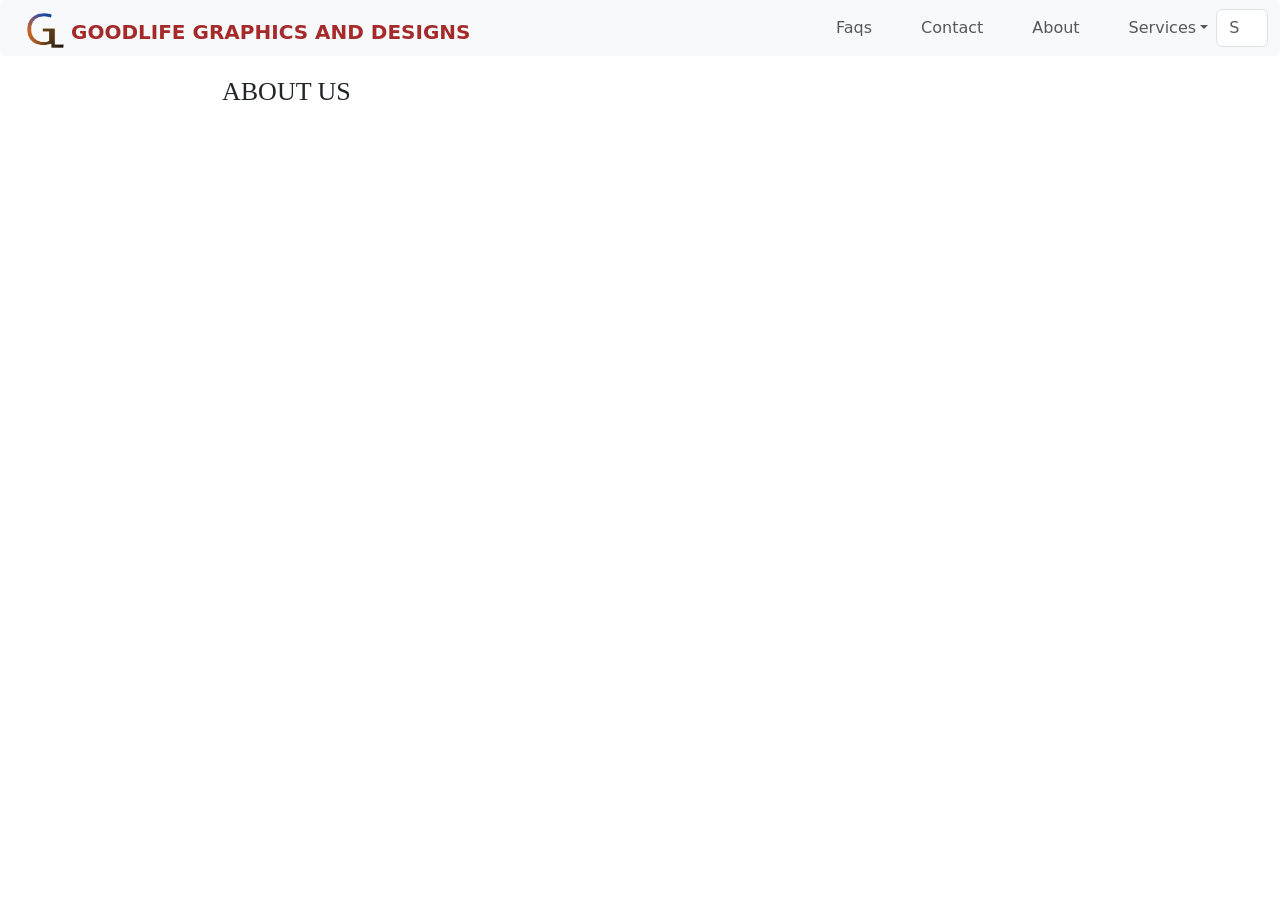
==== about.html @ 0db6775d "Add files via upload" ====
<!DOCTYPE html>
<html lang="en">
<head>
    <meta charset="UTF-8">
    <meta name="viewport" content="width=device-width, initial-scale=1.0">
    <title>about</title>
     <link href="https://cdn.jsdelivr.net/npm/bootstrap@5.3.8/dist/css/bootstrap.min.css" rel="stylesheet" 
    integrity="sha384-sRIl4kxILFvY47J16cr9ZwB07vP4J8+LH7qKQnuqkuIAvNWLzeN8tE5YBujZqJLB" crossorigin="anonymous">
    <link rel="stylesheet"href="https://cdnjs.cloudflare.com/ajax/libs/font-awesome/4.7.0/css/font-awesome.min.css">
    <link href="https://fonts.googleapis.com/css2?family=Libre+Baskerville:wght@600&family=Saira+Stencil:ital,wght@0,100..900;1,100..900&display=swap" rel="stylesheet">
    <link rel="stylesheet" href="./style.css" />
</head>
<body>
    <div>
    <h1>GOODLIFE GRAPHICS AND DESIGNS</h1>
  </div>

  <nav class="navbar navbar-expand-lg bg-body-tertiary rounded" aria-label="Eleventh navbar example"> 
    <div class="container-fluid"> 
      <a class="navbar-brand" href="./index.html"><img class="logo" src="./images/gl logo.png" alt="glg logo"></a> 
      
      <button class="navbar-toggler" type="button" data-bs-toggle="collapse" data-bs-target="#navbarsExample09" 
        aria-controls="navbarsExample09" aria-expanded="false" aria-label="Toggle navigation"> 
        <span class="navbar-toggler-icon"></span> 
      </button> 


      <div class="collapse navbar-collapse kkk" id="navbarsExample09"> 
        <ul class="ul navbar-nav me-auto mb-2 mb-lg-0"> 
          <li class="nav-item"> 
            <a class="nav-link" href="./faqs.html">Faqs</a> 
          </li> 
          <li class="nav-item"> 
            <a class="nav-link" href="./contact.html">Contact</a> 
          </li> 
          <li class="nav-item"> 
            <a class="nav-link " aria-disabled="true" href="./about.html">About</a> 
          </li> 
          <li class="nav-item dropdown"> 
            <a class="nav-link dropdown-toggle" href="#" data-bs-toggle="dropdown" aria-expanded="false">Services</a>

            <ul class="dropdown-menu"> 
              <li><a class="dropdown-item" href="./graphics.html">GRAPHIC DESIGN</a>
              </li> 
              <li><a class="dropdown-item" href="./web.html">WEB DESIGN</a>
              </li> 
              <li><a class="dropdown-item" href="./app.html">APP DESIGN</a>
              </li> 
            </ul> 
          </li> 
        </ul> 
        
        <form role="search"> 
          <input class="form-control" type="search" placeholder="Search" aria-label="Search"> 
        </form> 
        </div> 
      </div> 
    </nav>


    <div>
      <h2>ABOUT US</h2>
    </div>









       <script src="https://cdn.jsdelivr.net/npm/bootstrap@5.3.8/dist/js/bootstrap.bundle.min.js" integrity="sha384-FKyoEForCGlyvwx9Hj09JcYn3nv7wiPVlz7YYwJrWVcXK/BmnVDxM+D2scQbITxI" crossorigin="anonymous"></script>
    <script src="index.js" charset="utf-8"> </script>
</body>
</html>
---- style.css ----
.logo{
  position:absolute;
  width: 37px;
  margin-left: 15px;
  margin-top: -15px;
  z-index: 1;
}


h1{
  position: absolute;
  font-size: 20px;
  font-weight: bold;
  color:brown;
  margin-left:71px;
  margin-top: 20px;
  z-index: 1;
}


h2{
  margin-left: 222px;
  margin-top: 20px;
  font-size: 26px;
  font-family:Georgia, 'Times New Roman', Times, serif;
}



.kkk{
  margin-left: 800px;
}


.dropdown-item {
    display: block;
    width: 100%;
    padding: var(--bs-dropdown-item-padding-y) var(--bs-dropdown-item-padding-x);
    clear: both;
    font-weight: 400;
    color: var(--bs-dropdown-link-color);
    text-align: inherit;
    text-decoration: none;
    white-space: nowrap;
    background-color: transparent;
    border: 0;
    border-radius: var(--bs-dropdown-item-border-radius, 0);
}


.dropdown-menu {
    --bs-dropdown-zindex: 1000;
    --bs-dropdown-min-width: 10rem;
    --bs-dropdown-padding-x: 0;
    --bs-dropdown-padding-y: 0.5rem;
    --bs-dropdown-spacer: 0.125rem;
    --bs-dropdown-font-size: 1rem;
    --bs-dropdown-color: var(--bs-body-color);
    --bs-dropdown-bg: var(--bs-body-bg);
    --bs-dropdown-border-color: var(--bs-border-color-translucent);
    --bs-dropdown-border-radius: var(--bs-border-radius);
    --bs-dropdown-border-width: var(--bs-border-width);
    --bs-dropdown-inner-border-radius: calc(var(--bs-border-radius) - var(--bs-border-width));
    --bs-dropdown-divider-bg: var(--bs-border-color-translucent);
    --bs-dropdown-divider-margin-y: 0.5rem;
    --bs-dropdown-box-shadow: var(--bs-box-shadow);
    --bs-dropdown-link-color: var(--bs-body-color);
    --bs-dropdown-link-hover-color: brown;
    --bs-dropdown-link-hover-bg: var(--bs-tertiary-bg);
    --bs-dropdown-link-active-color: #fff;
    --bs-dropdown-link-active-bg: #0d6efd;
    --bs-dropdown-link-disabled-color: var(--bs-tertiary-color);
    --bs-dropdown-item-padding-x: 1rem;
    --bs-dropdown-item-padding-y: 0.25rem;
    --bs-dropdown-header-color: #6c757d;
    --bs-dropdown-header-padding-x: 1rem;
    --bs-dropdown-header-padding-y: 0.5rem;
    position: absolute;
    z-index: var(--bs-dropdown-zindex);
    display: none;
    min-width: var(--bs-dropdown-min-width);
    padding: var(--bs-dropdown-padding-y) var(--bs-dropdown-padding-x);
    margin: 0;
    font-size: var(--bs-dropdown-font-size);
    color: var(--bs-dropdown-color);
    text-align: left;
    list-style: none;
    background-color: var(--bs-dropdown-bg);
    background-clip: padding-box;
    border: var(--bs-dropdown-border-width) solid var(--bs-dropdown-border-color);
    border-radius: var(--bs-dropdown-border-radius);
}



.ul{gap: 33px;}

.giving{
  position: absolute;
  color: beige;
  margin-left: 355px;
  margin-top: 259px;
  font-size: 45px;
  font-weight: bold;
  text-align: left;
}

span{
  color: rgb(140, 205, 233);
}



.navbar-toggler {
    padding: var(--bs-navbar-toggler-padding-y) var(--bs-navbar-toggler-padding-x);
    font-size: var(--bs-navbar-toggler-font-size);
    line-height: 1;
    color: var(--bs-navbar-color);
    background-color: transparent;
    border: var(--bs-border-width) solid var(--bs-navbar-toggler-border-color);
    border-radius: var(--bs-navbar-toggler-border-radius);
    transition: var(--bs-navbar-toggler-transition);
}



.container4{
  position: absolute;
  color: rgb(196, 196, 31);
  margin-top: 694px;
  font-size: 1rem;
  width: 80%;
}

.pl{
  color: rgb(62, 62, 60);
  margin-left: 33px;
  margin-top: 164px;
  font-size: 14px;
}


.bgimg{
  position: absolute;
  height: 100vh;
  width: 100%;
}

form.example input[type=text] {
  padding: 10px;
  font-size: 17px;
  border: 1px solid grey;
  float: left;
  width: 80%;
  background: #f1f1f1;
}


form.example button {
    float: left;
    width: 20%;
    padding: 10px;
    background: rgb(83, 149, 176);
    color: white;
    font-size: 17px;
    border: 1px solid grey;
    border-left: none;
    cursor: pointer;
}


form.example button:hover {
  background: #0b7dda;
}

form.example::after {
  content: "";
  clear: both;
  display: table;
}

form.example{
 position: absolute;
 margin-left: 357px;
 margin-top: 459px;
 box-sizing: border-box;
 width: 25%;
}



@media(max-width:600px){}
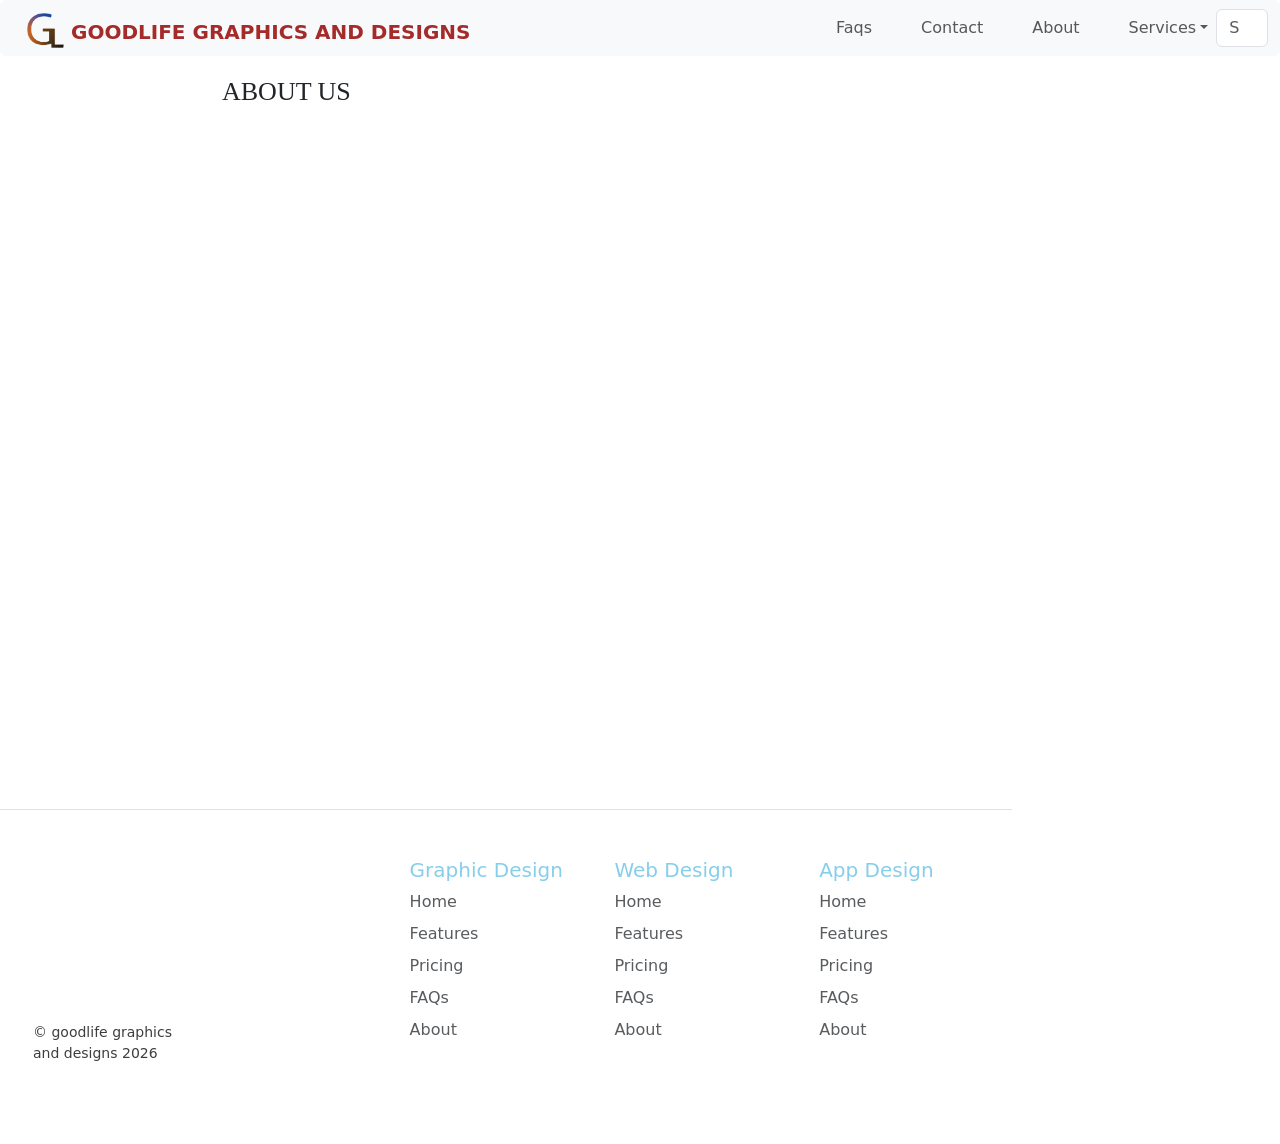
==== commit bcc40a0a: "Add files via upload" ====
--- a/about.html
+++ b/about.html
@@ -73,4 +73,73 @@
        <script src="https://cdn.jsdelivr.net/npm/bootstrap@5.3.8/dist/js/bootstrap.bundle.min.js" integrity="sha384-FKyoEForCGlyvwx9Hj09JcYn3nv7wiPVlz7YYwJrWVcXK/BmnVDxM+D2scQbITxI" crossorigin="anonymous"></script>
     <script src="index.js" charset="utf-8"> </script>
 </body>
+
+<footer class="row row-cols-1 row-cols-sm-2 row-cols-md-5 py-5 my- border-top footer">
+         <div class="col mb-3"> 
+          <a href="/" class="d-flex align-items-center mb-3 link-body-emphasis text-decoration-none" aria-label="Bootstrap">
+           </a> 
+           <p class="pl"> © goodlife graphics and designs 2026</p> 
+          </div> <div class="col mb-3">
+
+          </div> 
+          <div class="col mb-3"> 
+            <h5>Graphic Design</h5> 
+            <ul class="nav flex-column"> 
+              <li class="nav-item mb-2">
+                <a href="./index.html" class="nav-link p-0 text-body-secondary">Home</a>
+              </li> 
+              <li class="nav-item mb-2">
+                <a href="#" class="nav-link p-0 text-body-secondary">Features</a>
+              </li> 
+              <li class="nav-item mb-2">
+                <a href="#" class="nav-link p-0 text-body-secondary">Pricing</a>
+              </li> 
+              <li class="nav-item mb-2">
+                <a href="#" class="nav-link p-0 text-body-secondary">FAQs</a>
+              </li> 
+              <li class="nav-item mb-2">
+                <a href="./about.html" class="nav-link p-0 text-body-secondary">About</a>
+              </li> 
+            </ul> 
+          </div> 
+          <div class="col mb-3"> 
+            <h5>Web Design</h5> 
+            <ul class="nav flex-column"> 
+              <li class="nav-item mb-2">
+                <a href="#" class="nav-link p-0 text-body-secondary">Home</a>
+              </li> <li class="nav-item mb-2">
+                <a href="#" class="nav-link p-0 text-body-secondary">Features</a>
+              </li> 
+              <li class="nav-item mb-2">
+                <a href="#" class="nav-link p-0 text-body-secondary">Pricing</a>
+              </li> 
+              <li class="nav-item mb-2">
+                <a href="#" class="nav-link p-0 text-body-secondary">FAQs</a>
+              </li> 
+              <li class="nav-item mb-2">
+                <a href="#" class="nav-link p-0 text-body-secondary">About</a>
+              </li> 
+            </ul> 
+          </div> 
+          <div class="col mb-3"> 
+            <h5>App Design</h5> 
+            <ul class="nav flex-column"> 
+              <li class="nav-item mb-2">
+                <a href="#" class="nav-link p-0 text-body-secondary">Home</a>
+              </li> 
+              <li class="nav-item mb-2">
+                <a href="#" class="nav-link p-0 text-body-secondary">Features</a>
+              </li> 
+              <li class="nav-item mb-2">
+                <a href="#" class="nav-link p-0 text-body-secondary">Pricing</a>
+              </li> 
+              <li class="nav-item mb-2">
+                <a href="#" class="nav-link p-0 text-body-secondary">FAQs</a>
+              </li> 
+              <li class="nav-item mb-2">
+                <a href="#" class="nav-link p-0 text-body-secondary">About</a>
+              </li> 
+            </ul> 
+          </div> 
+        </footer>
 </html>
--- a/style.css
+++ b/style.css
@@ -124,9 +124,9 @@
 
 
 
-.container4{
+.footer{
   position: absolute;
-  color: rgb(196, 196, 31);
+  color: skyblue;
   margin-top: 694px;
   font-size: 1rem;
   width: 80%;
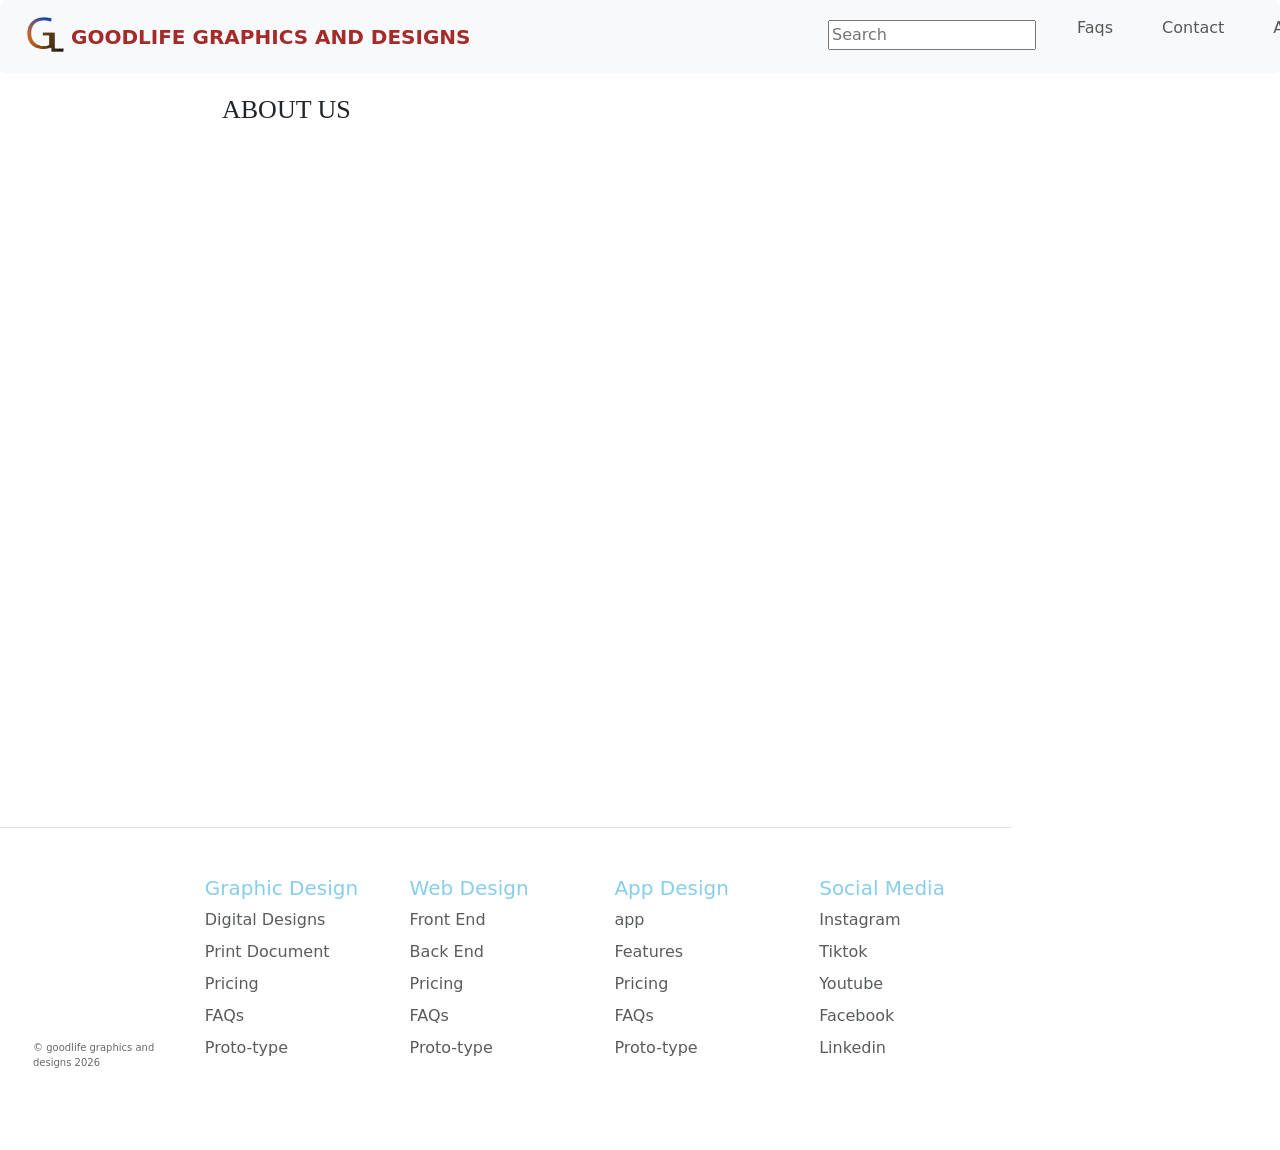
==== commit d7b1e77c: "Add files via upload" ====
--- a/about.html
+++ b/about.html
@@ -11,7 +11,7 @@
     <link rel="stylesheet" href="./style.css" />
 </head>
 <body>
-    <div>
+   <div>
     <h1>GOODLIFE GRAPHICS AND DESIGNS</h1>
   </div>
 
@@ -27,16 +27,21 @@
 
       <div class="collapse navbar-collapse kkk" id="navbarsExample09"> 
         <ul class="ul navbar-nav me-auto mb-2 mb-lg-0"> 
-          <li class="nav-item"> 
+          
+          <form class="nav-form" role="search"> 
+          <input class="col mb-3" type="search" placeholder="Search" aria-label="Search"> 
+        </form> 
+
+          <li class="nav-item top"> 
             <a class="nav-link" href="./faqs.html">Faqs</a> 
           </li> 
-          <li class="nav-item"> 
+          <li class="nav-item top"> 
             <a class="nav-link" href="./contact.html">Contact</a> 
           </li> 
-          <li class="nav-item"> 
+          <li class="nav-item top"> 
             <a class="nav-link " aria-disabled="true" href="./about.html">About</a> 
           </li> 
-          <li class="nav-item dropdown"> 
+          <li class="nav-item dropdown top"> 
             <a class="nav-link dropdown-toggle" href="#" data-bs-toggle="dropdown" aria-expanded="false">Services</a>
 
             <ul class="dropdown-menu"> 
@@ -50,12 +55,11 @@
           </li> 
         </ul> 
         
-        <form role="search"> 
-          <input class="form-control" type="search" placeholder="Search" aria-label="Search"> 
-        </form> 
+        
         </div> 
       </div> 
     </nav>
+
 
 
     <div>
@@ -75,71 +79,104 @@
 </body>
 
 <footer class="row row-cols-1 row-cols-sm-2 row-cols-md-5 py-5 my- border-top footer">
-         <div class="col mb-3"> 
-          <a href="/" class="d-flex align-items-center mb-3 link-body-emphasis text-decoration-none" aria-label="Bootstrap">
-           </a> 
-           <p class="pl"> © goodlife graphics and designs 2026</p> 
-          </div> <div class="col mb-3">
+  <div class="col mb-3"> 
+    <a href="/" class="d-flex align-items-center mb-3 link-body-emphasis text-decoration-none" aria-label="Bootstrap">
+    </a> 
+    <p class="pl"> © goodlife graphics and designs 2026</p> 
+  </div> 
+          
+  <!-- <div class="col mb-3">
 
-          </div> 
-          <div class="col mb-3"> 
-            <h5>Graphic Design</h5> 
-            <ul class="nav flex-column"> 
-              <li class="nav-item mb-2">
-                <a href="./index.html" class="nav-link p-0 text-body-secondary">Home</a>
-              </li> 
-              <li class="nav-item mb-2">
-                <a href="#" class="nav-link p-0 text-body-secondary">Features</a>
-              </li> 
-              <li class="nav-item mb-2">
-                <a href="#" class="nav-link p-0 text-body-secondary">Pricing</a>
-              </li> 
-              <li class="nav-item mb-2">
-                <a href="#" class="nav-link p-0 text-body-secondary">FAQs</a>
-              </li> 
-              <li class="nav-item mb-2">
-                <a href="./about.html" class="nav-link p-0 text-body-secondary">About</a>
-              </li> 
-            </ul> 
-          </div> 
-          <div class="col mb-3"> 
-            <h5>Web Design</h5> 
-            <ul class="nav flex-column"> 
-              <li class="nav-item mb-2">
-                <a href="#" class="nav-link p-0 text-body-secondary">Home</a>
-              </li> <li class="nav-item mb-2">
-                <a href="#" class="nav-link p-0 text-body-secondary">Features</a>
-              </li> 
-              <li class="nav-item mb-2">
-                <a href="#" class="nav-link p-0 text-body-secondary">Pricing</a>
-              </li> 
-              <li class="nav-item mb-2">
-                <a href="#" class="nav-link p-0 text-body-secondary">FAQs</a>
-              </li> 
-              <li class="nav-item mb-2">
-                <a href="#" class="nav-link p-0 text-body-secondary">About</a>
-              </li> 
-            </ul> 
-          </div> 
-          <div class="col mb-3"> 
-            <h5>App Design</h5> 
-            <ul class="nav flex-column"> 
-              <li class="nav-item mb-2">
-                <a href="#" class="nav-link p-0 text-body-secondary">Home</a>
-              </li> 
-              <li class="nav-item mb-2">
-                <a href="#" class="nav-link p-0 text-body-secondary">Features</a>
-              </li> 
-              <li class="nav-item mb-2">
-                <a href="#" class="nav-link p-0 text-body-secondary">Pricing</a>
-              </li> 
-              <li class="nav-item mb-2">
-                <a href="#" class="nav-link p-0 text-body-secondary">FAQs</a>
-              </li> 
-              <li class="nav-item mb-2">
-                <a href="#" class="nav-link p-0 text-body-secondary">About</a>
-              </li> 
-            </ul> 
-          </div> 
-        </footer>
+  </div> -->
+          
+          
+  <div class="col mb-3"> 
+    <h5>Graphic Design</h5> 
+    <ul class="nav flex-column"> 
+      <li class="nav-item mb-2">
+        <a href="./index.html" class="nav-link p-0 text-body-secondary">Digital Designs</a>
+      </li> 
+      <li class="nav-item mb-2">
+          <a href="#" class="nav-link p-0 text-body-secondary">Print Document</a>
+      </li> 
+      <li class="nav-item mb-2">
+        <a href="#" class="nav-link p-0 text-body-secondary">Pricing</a>
+      </li> 
+      <li class="nav-item mb-2">
+        <a href="#" class="nav-link p-0 text-body-secondary">FAQs</a>
+      </li> 
+      <li class="nav-item mb-2">
+        <a href="./about.html" class="nav-link p-0 text-body-secondary">Proto-type</a>
+      </li> 
+    </ul> 
+  </div> 
+
+
+  <div class="col mb-3"> 
+    <h5>Web Design</h5> 
+    <ul class="nav flex-column"> 
+      <li class="nav-item mb-2">
+        <a href="#" class="nav-link p-0 text-body-secondary">Front End</a>
+      </li> 
+      <li class="nav-item mb-2">
+        <a href="#" class="nav-link p-0 text-body-secondary">Back End</a>
+      </li> 
+      <li class="nav-item mb-2">
+        <a href="#" class="nav-link p-0 text-body-secondary">Pricing</a>
+      </li> 
+      <li class="nav-item mb-2">
+        <a href="#" class="nav-link p-0 text-body-secondary">FAQs</a>
+      </li> 
+      <li class="nav-item mb-2">
+        <a href="#" class="nav-link p-0 text-body-secondary">Proto-type</a>
+      </li> 
+    </ul> 
+  </div> 
+
+
+  <div class="col mb-3"> 
+    <h5>App Design</h5> 
+    <ul class="nav flex-column"> 
+      <li class="nav-item mb-2">
+        <a href="#" class="nav-link p-0 text-body-secondary">app</a>
+      </li> 
+      <li class="nav-item mb-2">
+        <a href="#" class="nav-link p-0 text-body-secondary">Features</a>
+      </li> 
+      <li class="nav-item mb-2">
+        <a href="#" class="nav-link p-0 text-body-secondary">Pricing</a>
+      </li> 
+      <li class="nav-item mb-2">
+        <a href="#" class="nav-link p-0 text-body-secondary">FAQs</a>
+      </li> 
+      <li class="nav-item mb-2">
+        <a href="#" class="nav-link p-0 text-body-secondary">Proto-type</a>
+      </li> 
+    </ul> 
+  </div> 
+
+  <div class="col mb-3"> 
+    <h5>Social Media</h5> 
+    <ul class="nav flex-column"> 
+      <li class="nav-item mb-2">
+        <a href="https://www.instagram.com/goodlife.g.d/?__pwa=1" class="nav-link p-0 text-body-secondary">Instagram</a>
+      </li> 
+      <li class="nav-item mb-2">
+        <a href="https://www.tiktok.com/@goodlife.gd?lang=en" class="nav-link p-0 text-body-secondary">Tiktok</a>
+      </li> 
+      <li class="nav-item mb-2">
+        <a href="https://www.youtube.com/@GoodlifeGraphicsDesigns" class="nav-link p-0 text-body-secondary">Youtube</a>
+      </li> 
+      <li class="nav-item mb-2">
+        <a href="https://web.facebook.com/good.lifegraphics" class="nav-link p-0 text-body-secondary">Facebook</a>
+      </li> 
+      <li class="nav-item mb-2">
+        <a href="https://www.linkedin.com/search/results/all/?keywords=goodlife%20graphics%20and%20designs&origin=RICH_QUERY_SUGGESTION&spellCorrectionEnabled=false&heroEntityKey=urn%3Ali%3Aorganization%3A134833941&position=2" 
+        class="nav-link p-0 text-body-secondary">Linkedin</a>
+      </li> 
+    </ul> 
+  </div> 
+
+
+</footer>
 </html>
--- a/style.css
+++ b/style.css
@@ -2,7 +2,7 @@
   position:absolute;
   width: 37px;
   margin-left: 15px;
-  margin-top: -15px;
+  margin-top: -20px;
   z-index: 1;
 }
 
@@ -13,19 +13,89 @@
   font-weight: bold;
   color:brown;
   margin-left:71px;
-  margin-top: 20px;
+  margin-top: 25px;
   z-index: 1;
 }
+
+
 
 
 h2{
   margin-left: 222px;
   margin-top: 20px;
   font-size: 26px;
+  font-weight: 100;
   font-family:Georgia, 'Times New Roman', Times, serif;
 }
 
-
+.contact{
+  display:flex;
+  align-items: center;
+  /* justify-content: center; */
+  gap: 50px;
+  list-style:none;
+}
+
+.us{
+   list-style:none;
+}
+
+
+.email{ 
+  text-decoration: none;
+}
+
+.e-mail{
+  width: 20px;
+  margin-left: 4px;
+}
+
+.locator{
+  width: 20px;
+  margin-top: -9px;
+}
+
+.instagram{
+  width: 30px;
+  margin-top: 11px;
+}
+
+.facebook{
+  width: 47px;
+  margin-left: -10px;
+  margin-top: 11px;
+}
+
+.youtube{
+  width: 56px;
+  margin-top: 11px;
+  margin-left: -5px;
+}
+
+.phone{
+  text-decoration: none;
+}
+
+.p-hone{
+  width: 20px;
+  margin-top: -4px;
+}
+
+.whatsapp{
+  width: 30px;
+  margin-top: 11px;
+}
+
+.tiktok{
+width: 56px;
+margin-left: -15px;
+margin-top: 11px;
+}
+
+.linkedin{
+  width: 40px;
+  margin-top: 11px;
+}
 
 .kkk{
   margin-left: 800px;
@@ -68,7 +138,7 @@
     --bs-dropdown-link-hover-color: brown;
     --bs-dropdown-link-hover-bg: var(--bs-tertiary-bg);
     --bs-dropdown-link-active-color: #fff;
-    --bs-dropdown-link-active-bg: #0d6efd;
+    --bs-dropdown-link-active-bg: #5191f2;
     --bs-dropdown-link-disabled-color: var(--bs-tertiary-color);
     --bs-dropdown-item-padding-x: 1rem;
     --bs-dropdown-item-padding-y: 0.25rem;
@@ -85,7 +155,7 @@
     color: var(--bs-dropdown-color);
     text-align: left;
     list-style: none;
-    background-color: var(--bs-dropdown-bg);
+    background-color: transparent;
     background-clip: padding-box;
     border: var(--bs-dropdown-border-width) solid var(--bs-dropdown-border-color);
     border-radius: var(--bs-dropdown-border-radius);
@@ -95,14 +165,20 @@
 
 .ul{gap: 33px;}
 
+
+.nav-form{
+  margin-top: 12px;
+}
+
 .giving{
   position: absolute;
   color: beige;
   margin-left: 355px;
-  margin-top: 259px;
-  font-size: 45px;
+  margin-top: 280px;
+  font-size: 35px;
   font-weight: bold;
   text-align: left;
+  text-wrap: wrap;
 }
 
 span{
@@ -130,13 +206,14 @@
   margin-top: 694px;
   font-size: 1rem;
   width: 80%;
+ /* gap: 20px; */
 }
 
 .pl{
-  color: rgb(62, 62, 60);
+  color: rgb(105, 105, 104);
   margin-left: 33px;
   margin-top: 164px;
-  font-size: 14px;
+  font-size: 10px;
 }
 
 
@@ -146,7 +223,7 @@
   width: 100%;
 }
 
-form.example input[type=text] {
+form.body-form input[type=text] {
   padding: 10px;
   font-size: 17px;
   border: 1px solid grey;
@@ -156,7 +233,7 @@
 }
 
 
-form.example button {
+form.body-form button {
     float: left;
     width: 20%;
     padding: 10px;
@@ -169,17 +246,17 @@
 }
 
 
-form.example button:hover {
+form.body-form button:hover {
   background: #0b7dda;
 }
 
-form.example::after {
+form.body-form::after {
   content: "";
   clear: both;
   display: table;
 }
 
-form.example{
+form.body-form{
  position: absolute;
  margin-left: 357px;
  margin-top: 459px;
@@ -189,4 +266,99 @@
 
 
 
-@media(max-width:600px){}+@media(max-width:600px){
+ h1{
+  font-size: 15px;
+  margin-top: 20px;
+  margin-left: 69px;
+ }
+
+
+ h2{
+  font-size: 1rem;
+ }
+
+ .ul{
+  margin-left: -350px;
+  position: absolute;
+  z-index: 1;
+  gap: 18px;
+  width: 10px;
+ }
+
+ .nav-link{
+  color: rgb(93, 93, 235);
+ }
+
+ .top{
+   font-size: 18px;
+   margin-top: -12px;
+   margin-left: -35px;
+ }
+
+ .dropdown-menu{
+  background-color: transparent;
+  width: 1px;
+  margin-left: -105px;
+  position: absolute;
+ }
+
+ .dropdown-item{
+  color: rgb(239, 183, 108);
+  margin-left: 8px;
+  font-size: 15px;
+  position: relative;
+ }
+
+ .nav-form{
+  margin-left: -130px;
+  margin-top: 8px;
+ }
+
+
+ .contact{
+  display: grid;
+  grid-template-columns: 1fr 1fr;
+  grid-template-rows: 1fr;
+  gap: 10px;
+  width: 332px;
+ }
+
+ 
+
+ .giving{
+  font-size: 20px;
+  margin-left: 182px;
+  margin-top: 388px;
+ }
+
+ form.body-form{
+  width: 40%;
+  margin-left: 180px;
+  margin-top: 498px;
+  position: absolute;
+ }
+
+
+ h5{
+  font-size: 16px;
+  margin-left: 92px;
+ }
+
+ 
+ 
+
+.footer{
+  display: grid;
+  grid-template-columns: 1fr 1fr;
+  grid-template-rows: 1fr 1fr;
+}
+
+
+.bottom{
+  font-size: 10px;
+  margin-left: 122px;
+  gap: 6px;
+}
+  
+}
